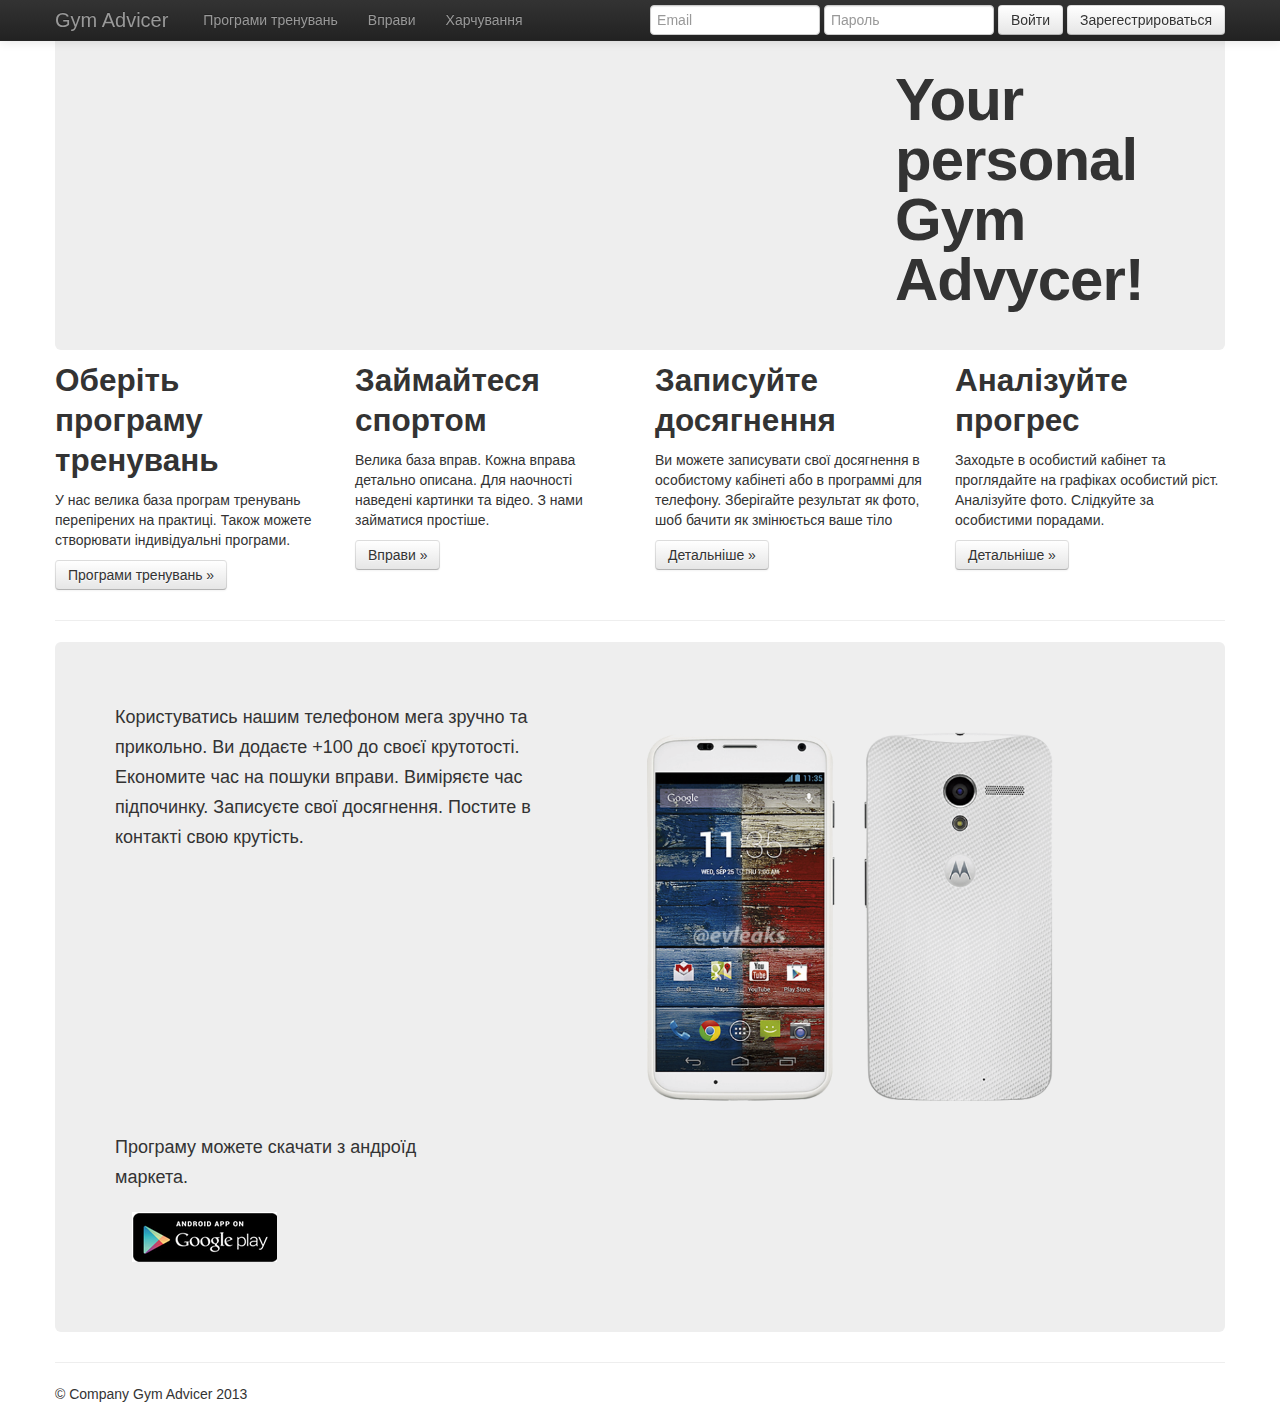
==== main_page.html @ f0093ff7 "*gray design main page" ====
<!DOCTYPE HTML>
<html>
    <head>
		<meta charset="utf-8">
		<link rel="stylesheet" type="text/css" href="assets/css/style-reset.css">
		
		<link rel="stylesheet" type="text/css" href="assets/bootstrap/css/bootstrap.css">
		<link rel="stylesheet" type="text/css" href="assets/bootstrap/css/bootstrap-responsive.css">
		<link rel="stylesheet" type="text/css" href="assets/css/style-main-page1.css">
        <title>Головна сторінка</title>
    </head>
    <body>
	<div class="navbar navbar-inverse navbar-fixed-top">
      <div class="navbar-inner">
        <div class="container">
          <a class="brand" href="#">Gym Advicer</a>
          <div class="nav-collapse collapse">
            <ul class="nav">
              <li><a href="#trainings">Програми тренувань</a></li>
              <li><a href="#exercise">Вправи</a></li>
              <li><a href="#eat">Харчування</a></li>
            </ul>
			<form class="navbar-form pull-right">
              <input class="span2" type="text" placeholder="Email">
              <input class="span2" type="password" placeholder="Пароль">
              <button type="submit" class="btn">Войти</button>
			  <button type="submit" class="btn">Зарегестрироваться</button>
            </form>
          </div><!--/.nav-collapse -->
        </div>
      </div>
    </div>
	
	<div class="container">
		<div class="hero-unit" id="motivate-photo">
			
			<div class="span3 pull-right">
				<h1>Your personal <strong>Gym Advycer!</strong></h1>
			</div>
		</div>
		
		<div class="row">
			<div class="span3">
				<h2>Оберіть програму тренувань</h2>
				<p>У нас велика база програм тренувань перепірених на практиці. Також можете створювати індивідуальні програми.</p>
				<p><a class="btn" href="#">Програми тренувань »</a></p>
			</div>
			<div class="span3">
				<h2>Займайтеся спортом</h2>
				<p>Велика база вправ. Кожна вправа детально описана. Для наочності наведені картинки та відео. З нами займатися простіше.</p>
				<p><a class="btn" href="#">Вправи »</a></p>
			</div>
			<div class="span3">
				<h2>Записуйте досягнення</h2>
				<p>Ви можете записувати свої досягнення в особистому кабінеті або в программі для телефону. Зберігайте результат як фото, шоб бачити як змінюється ваше тіло</p>
				<p><a class="btn" href="#">Детальніше »</a></p>
			</div>
			<div class="span3">
				<h2>Аналізуйте прогрес</h2>
				<p>Заходьте в особистий кабінет та проглядайте на графіках особистий ріст. Аналізуйте фото. Слідкуйте за особистими порадами.</p>
				<p><a class="btn" href="#">Детальніше »</a></p>
			</div>
        </div>

		<hr>
		
		<div class="hero-unit">
			<div class="row">
				<div class="span5">
					<p>Користуватись нашим телефоном мега зручно та прикольно. Ви додаєте +100 до своєї крутотості. Економите час на пошуки вправи. Виміряєте час підпочинку. Записуєте свої досягнення. Постите в контакті свою крутість.</p>
				</div>
				<div class="span5">
					<img src="assets/pictures/phone.png" alt="Android Phone">
				</div>
				<div class="span4">
					<p>Програму можете скачати з андроїд маркета.</p>
					<img src="assets/pictures/androidm.png" alt="Android Market">
				</div>
			</div>
		</div>
				
		<hr>
		
		<footer>
			<p>© Company Gym Advicer 2013</p>
		</footer>
	</div>
    </body>
</html>
---- assets/css/style-main-page1.css ----
﻿div {
	/*border: 1px solid black;*/
}

#header{
	height: 40px;
	width: 100%;
	background-color: white;
	position: fixed;
}

.navbar .navbar-inner {
  background-color: #2c2c2c; /* fallback color, place your own */

  /* Gradients for modern browsers, replace as you see fit */
  background-image: -moz-linear-gradient(top, #333333, #222222);
  background-image: -ms-linear-gradient(top, #333333, #222222);
  background-image: -webkit-gradient(linear, 0 0, 0 100%, from(#333333), to(#222222));
  background-image: -webkit-linear-gradient(top, #333333, #222222);
  background-image: -o-linear-gradient(top, #333333, #222222);
  background-image: linear-gradient(top, #333333, #222222);
  background-repeat: repeat-x;

  /* IE8-9 gradient filter */
  filter: progid:DXImageTransform.Microsoft.gradient(startColorstr='#333333', endColorstr='#222222', GradientType=0);
}

#motivate-photo {
	background-image: url('http://quotivee.com/wp-content/uploads/2013/07/quotivee_1440x900_0009_If-you%E2%80%99re-going-to-do-it-anyways-do-it-all-the-way..jpg');    
	
	height: 230px;
	margin: auto;
}
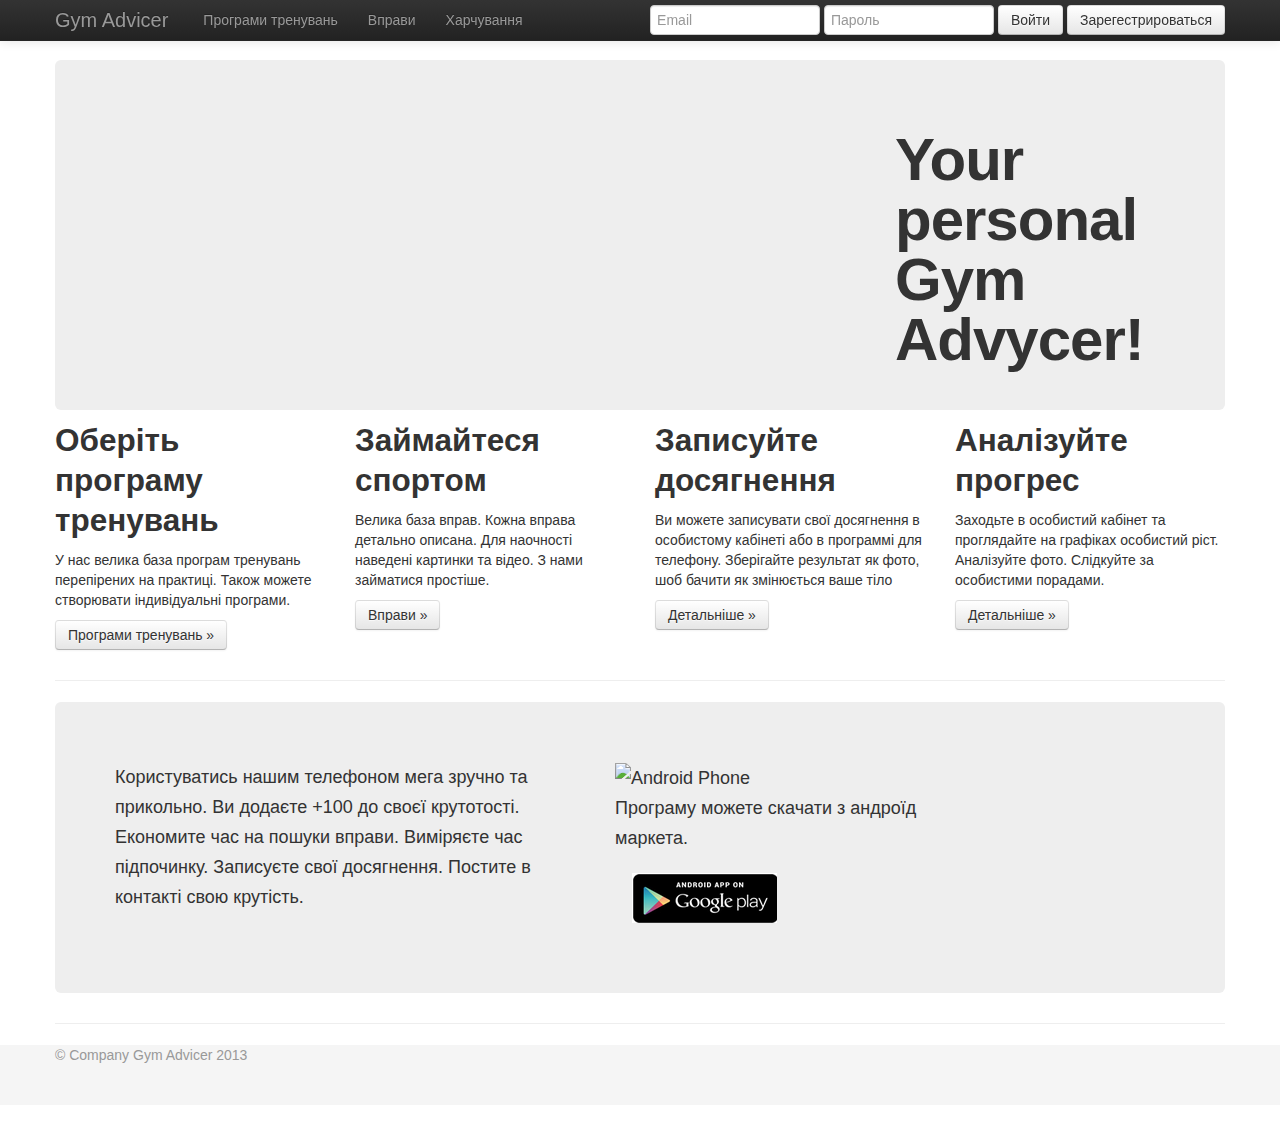
==== commit 9528b651: "not main page" ====
--- a/main_page.html
+++ b/main_page.html
@@ -81,9 +81,12 @@
 				
 		<hr>
 		
-		<footer>
-			<p>© Company Gym Advicer 2013</p>
-		</footer>
+		
+	</div>
+	<div id="footer">
+		<div class="container">
+			<p class="muted credit">© Company Gym Advicer 2013</p>
+		</div>
 	</div>
     </body>
 </html>--- a/assets/css/style-main-page1.css
+++ b/assets/css/style-main-page1.css
@@ -1,6 +1,15 @@
-﻿div {
-	/*border: 1px solid black;*/
+﻿
+
+body {
+  padding-top: 60px;
+  padding-bottom: 40px;
 }
+
+.sidebar-nav {
+  padding: 9px 0;
+}
+
+ 
 
 #header{
 	height: 40px;
@@ -32,3 +41,40 @@
 	margin: auto;
 }
 
+#footer {
+  height: 60px;
+  background-color: #f5f5f5;
+}
+
+/* Lastly, apply responsive CSS fixes as necessary */
+@media (max-width: 767px) {
+    #footer {
+    margin-left: -20px;
+    margin-right: -20px;
+    padding-left: 20px;
+    padding-right: 20px;
+  }
+}
+
+#left-panel{
+  position: fixed;
+  height:100%;
+}
+
+#left-panel *{
+  clear: both;
+}
+
+#left-panel h3{
+  clear: both;
+  color: #777777;
+  text-decoration: none;
+}
+
+#left-panel li > a {
+  padding: 5px 5px 5px;
+}
+
+.container-margin{
+  margin-left: 300px;
+}
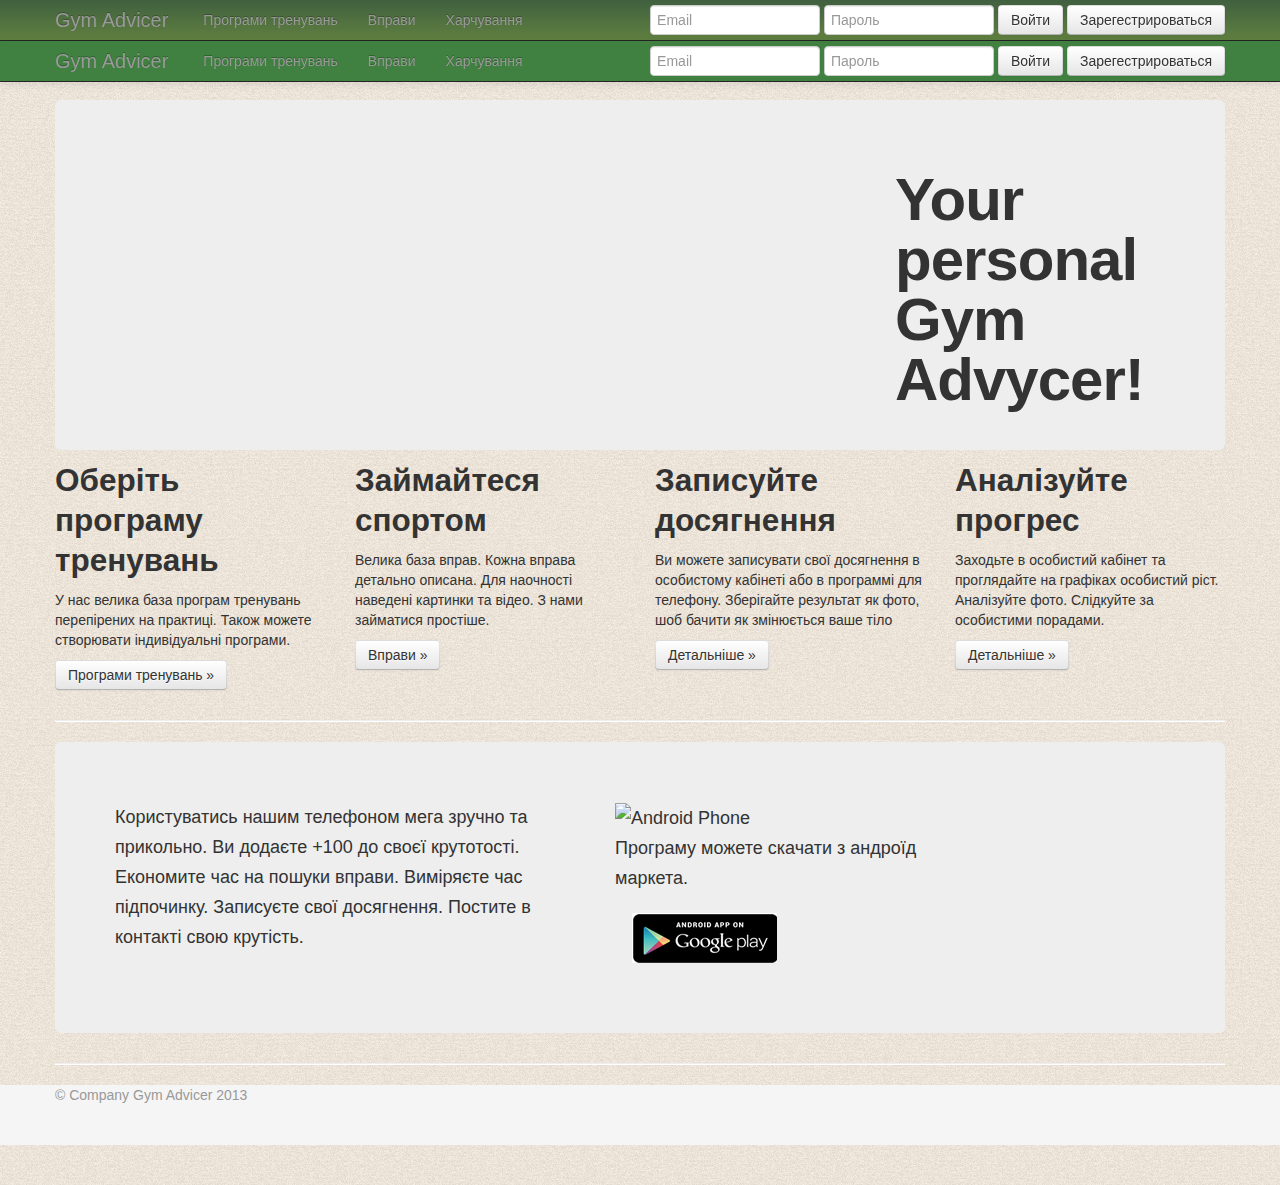
==== commit 37f492ea: "mainpage" ====
--- a/main_page.html
+++ b/main_page.html
@@ -10,7 +10,27 @@
         <title>Головна сторінка</title>
     </head>
     <body>
-	<div class="navbar navbar-inverse navbar-fixed-top">
+	<div class="navbar navbar-inverse navbar-fixed-top" id="userbar">
+      <div class="navbar-inner">
+        <div class="container">
+          <a class="brand" href="#">Gym Advicer</a>
+          <div class="nav-collapse collapse">
+            <ul class="nav">
+              <li><a href="#trainings">Програми тренувань</a></li>
+              <li><a href="#exercise">Вправи</a></li>
+              <li><a href="#eat">Харчування</a></li>
+            </ul>
+			<form class="navbar-form pull-right">
+              <input class="span2" type="text" placeholder="Email">
+              <input class="span2" type="password" placeholder="Пароль">
+              <button type="submit" class="btn">Войти</button>
+			  <button type="submit" class="btn">Зарегестрироваться</button>
+            </form>
+          </div><!--/.nav-collapse -->
+        </div>
+      </div>
+    </div>
+	<div class="navbar navbar-inverse navbar-fixed-top top-margine" id="mainmenu">
       <div class="navbar-inner">
         <div class="container">
           <a class="brand" href="#">Gym Advicer</a>
--- a/assets/css/style-main-page1.css
+++ b/assets/css/style-main-page1.css
@@ -1,8 +1,10 @@
 ﻿
 
 body {
-  padding-top: 60px;
+  padding-top: 100px;
   padding-bottom: 40px;
+  background-image: url('../pictures/background.jpg');
+  background-repeat: repeat;
 }
 
 .sidebar-nav {
@@ -14,7 +16,6 @@
 #header{
 	height: 40px;
 	width: 100%;
-	background-color: white;
 	position: fixed;
 }
 
@@ -34,9 +35,57 @@
   filter: progid:DXImageTransform.Microsoft.gradient(startColorstr='#333333', endColorstr='#222222', GradientType=0);
 }
 
+#userbar .navbar-inner{
+  background-color: #406040;
+  /* Gradients for modern browsers, replace as you see fit */
+  background-image: -moz-linear-gradient(top, #406040, #608040);
+  background-image: -ms-linear-gradient(top, #406040, #608040);
+  background-image: -webkit-gradient(linear, 0 0, 0 100%, from(#406040), to(#608040));
+  background-image: -webkit-linear-gradient(top, #406040, #608040);
+  background-image: -o-linear-gradient(top, #406040, #608040);
+  background-image: linear-gradient(top, #406040, #608040);
+  background-repeat: repeat-x;
+
+  /* IE8-9 gradient filter */
+  filter: progid:DXImageTransform.Microsoft.gradient(startColorstr='#406040', endColorstr='#608040', GradientType=0);
+}
+
+#mainmenu .navbar-inner{
+
+  /background-color: #408040; /* fallback color, place your own */
+
+  /* Gradients for modern browsers, replace as you see fit */
+  background-image: -moz-linear-gradient(top, #408040, #408040);
+  background-image: -ms-linear-gradient(top, #408040, #408040);
+  background-image: -webkit-gradient(linear, 0 0, 0 100%, from(#408040), to(#408040));
+  background-image: -webkit-linear-gradient(top, #408040, #408040);
+  background-image: -o-linear-gradient(top, #408040, #408040);
+  background-image: linear-gradient(top, #408040, #408040);
+  background-repeat: repeat-x;
+
+  /* IE8-9 gradient filter */
+  filter: progid:DXImageTransform.Microsoft.gradient(startColorstr='#408040', endColorstr='#408040', GradientType=0);
+}
+
+#userbar .navbar-inner{
+  background-color: #406040;
+  /* Gradients for modern browsers, replace as you see fit */
+  background-image: -moz-linear-gradient(top, #406040, #608040);
+  background-image: -ms-linear-gradient(top, #406040, #608040);
+  background-image: -webkit-gradient(linear, 0 0, 0 100%, from(#406040), to(#608040));
+  background-image: -webkit-linear-gradient(top, #406040, #608040);
+  background-image: -o-linear-gradient(top, #406040, #608040);
+  background-image: linear-gradient(top, #406040, #608040);
+  background-repeat: repeat-x;
+
+  /* IE8-9 gradient filter */
+  filter: progid:DXImageTransform.Microsoft.gradient(startColorstr='#406040', endColorstr='#608040', GradientType=0);
+}
+
 #motivate-photo {
 	background-image: url('http://quotivee.com/wp-content/uploads/2013/07/quotivee_1440x900_0009_If-you%E2%80%99re-going-to-do-it-anyways-do-it-all-the-way..jpg');    
 	
+
 	height: 230px;
 	margin: auto;
 }
@@ -78,3 +127,7 @@
 .container-margin{
   margin-left: 300px;
 }
+
+.top-margine{
+  margin-top: 41px;
+}